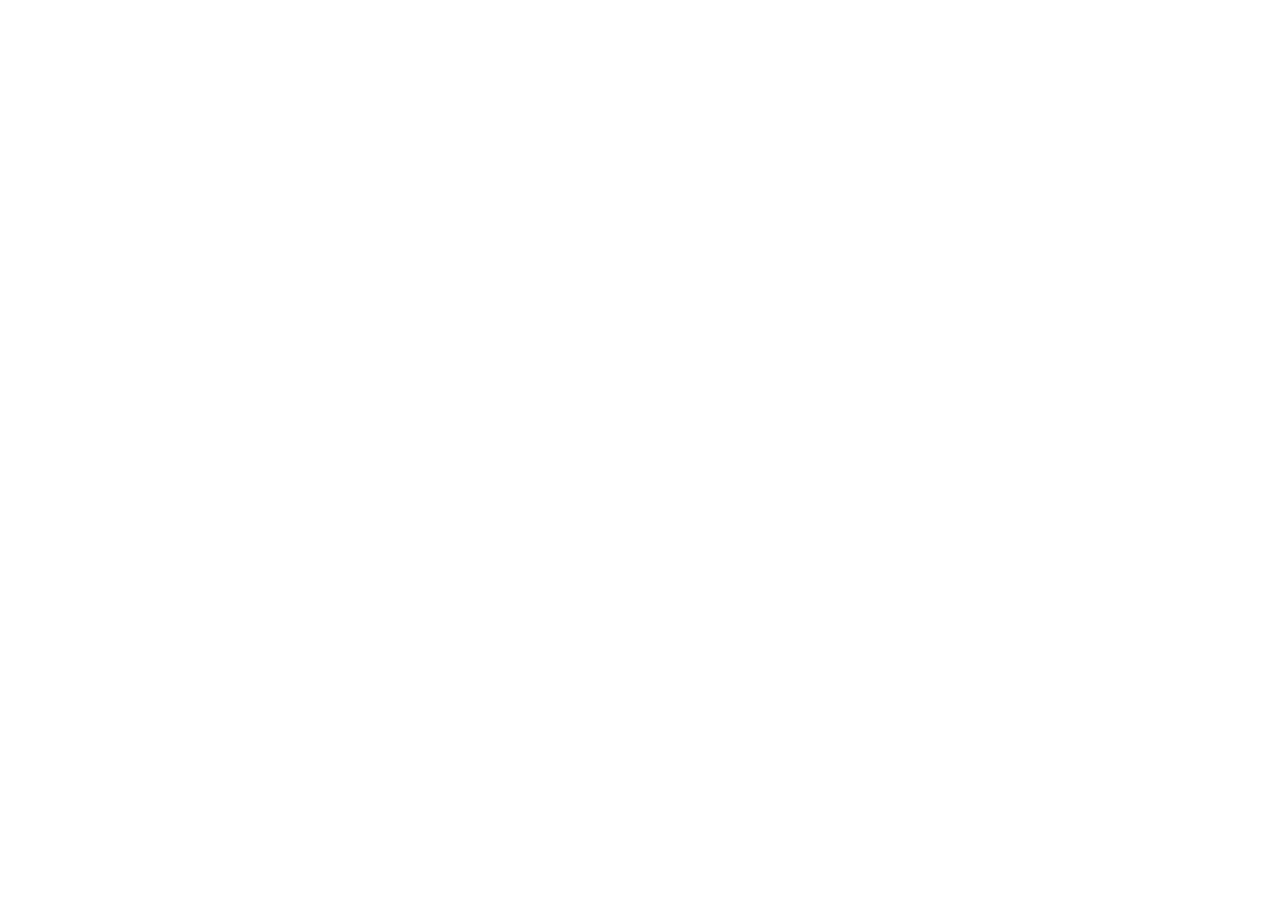
==== sivut/etusivu.html @ 3fb3e3d2 "pientä aloitusta" ====
<html lang="fi">
<head>
    <meta charset="UTF-8">
    <meta name="viewport" content="width=device-width, initial-scale=1.0">
    <title>Document</title>
    <link href="../tyyli.css" rel="stylesheet">
</head>

<main>

    <body>
        
    </body>

</main>

</html>
---- tyyli.css ----
.main {
    background-color: white;
    color: black;
}
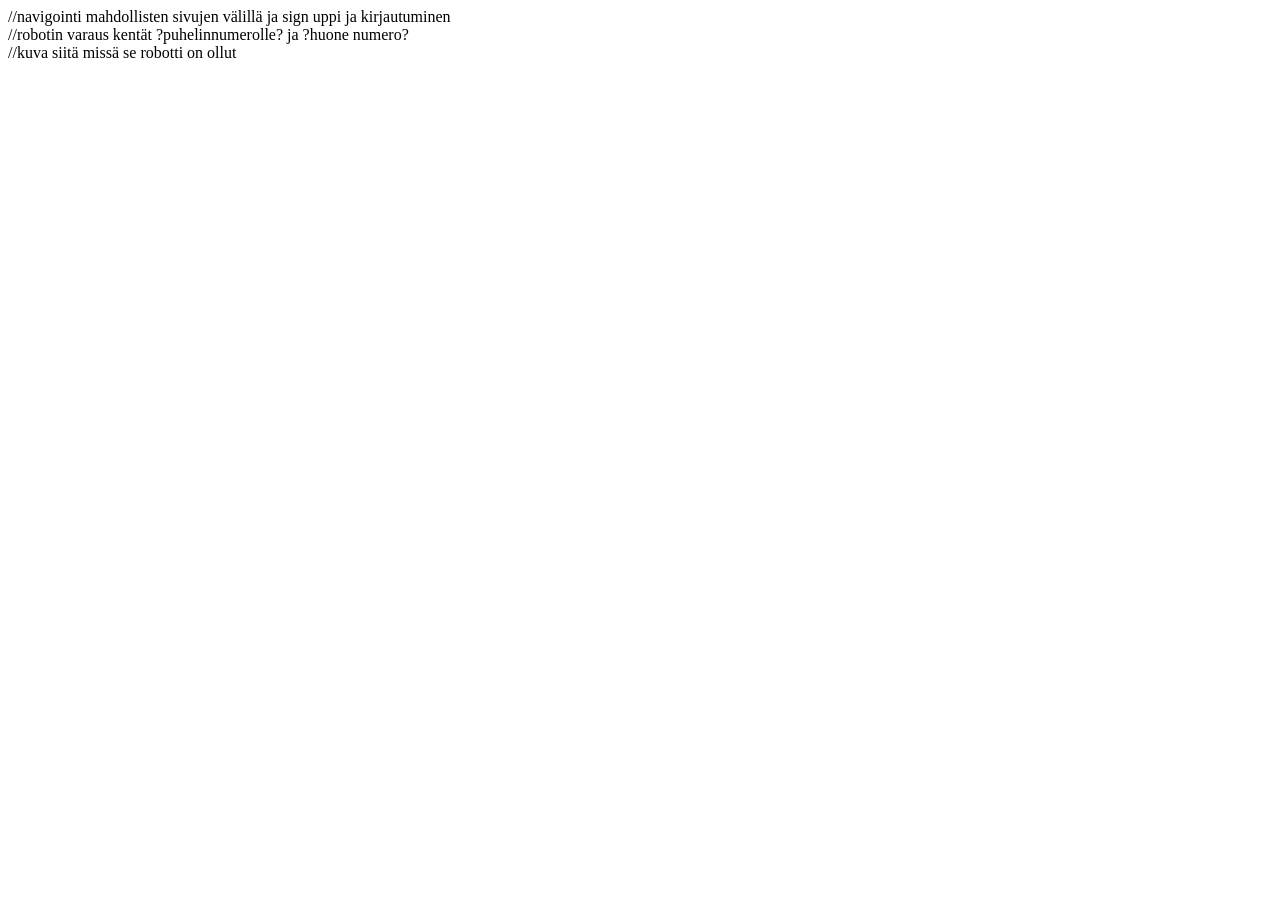
==== commit 3221989e: "ideaa etusivulla" ====
--- a/sivut/etusivu.html
+++ b/sivut/etusivu.html
@@ -8,9 +8,17 @@
 
 <main>
 
+    <nav>
+        //navigointi mahdollisten sivujen välillä ja sign uppi ja kirjautuminen
+    </nav>
+
     <body>
-        
+        //robotin varaus kentät ?puhelinnumerolle? ja ?huone numero?
     </body>
+
+    <aside>
+        //kuva siitä missä se robotti on ollut
+    </aside>
 
 </main>
 
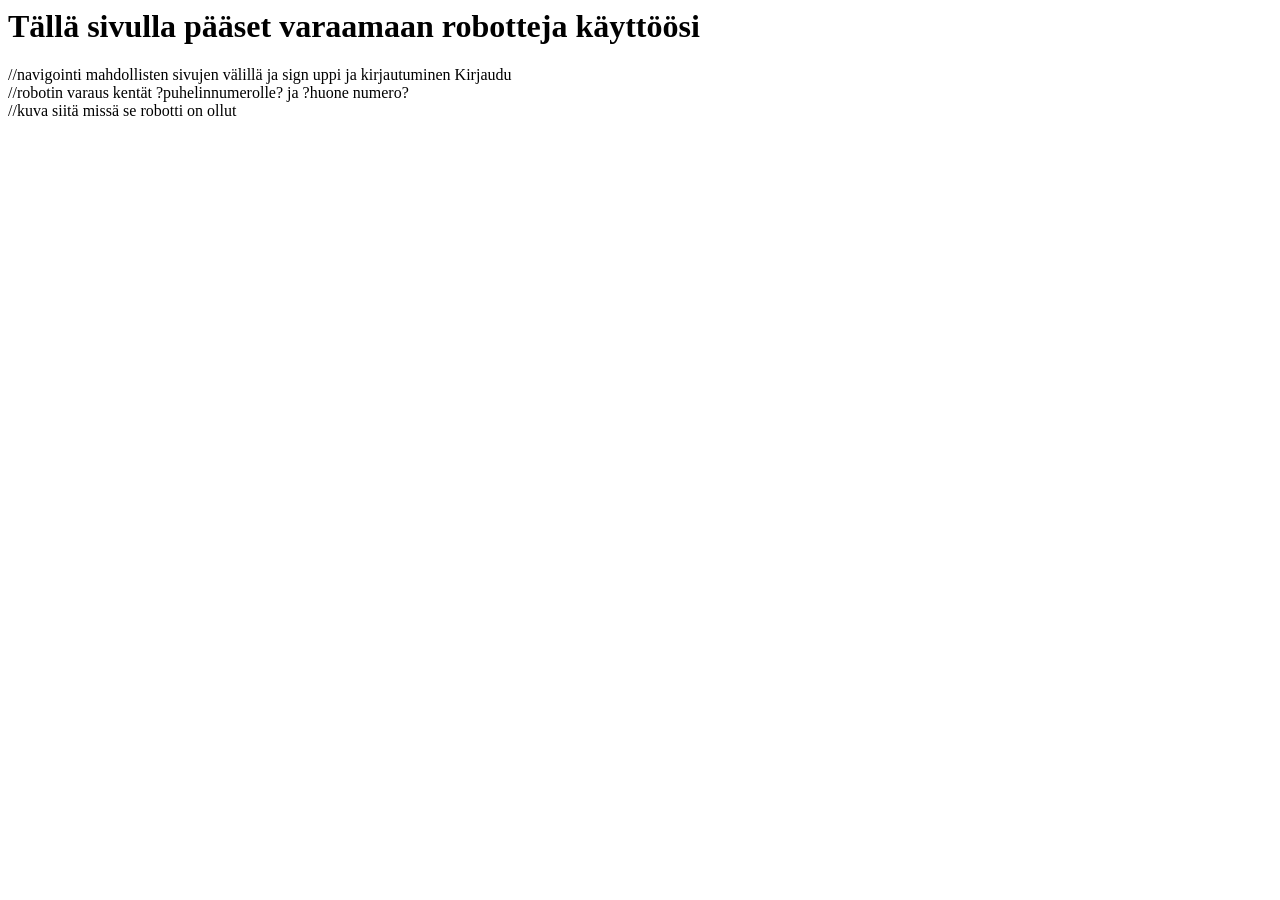
==== commit c41604c4: "headereitä ja sivujen nimet" ====
--- a/sivut/etusivu.html
+++ b/sivut/etusivu.html
@@ -2,14 +2,21 @@
 <head>
     <meta charset="UTF-8">
     <meta name="viewport" content="width=device-width, initial-scale=1.0">
-    <title>Document</title>
+    <title>Etusivu</title>
     <link href="../tyyli.css" rel="stylesheet">
 </head>
 
 <main>
 
+    <header>
+        <h1>Tällä sivulla pääset varaamaan robotteja käyttöösi</h1>
+    </header>
+
     <nav>
         //navigointi mahdollisten sivujen välillä ja sign uppi ja kirjautuminen
+        <a herf="kirjautuminen.html">Kirjaudu</a>
+
+        <a href="rekisteröinti.html"></a>
     </nav>
 
     <body>
--- a/tyyli.css
+++ b/tyyli.css
@@ -1,4 +1,8 @@
+:root { /* pannaan tähän kaikki värit jota käytetään vaitsi perusvärit */
+    --kpedu-sininen: #00a4e4;
+}
+
 .main {
     background-color: white;
     color: black;
-}+}
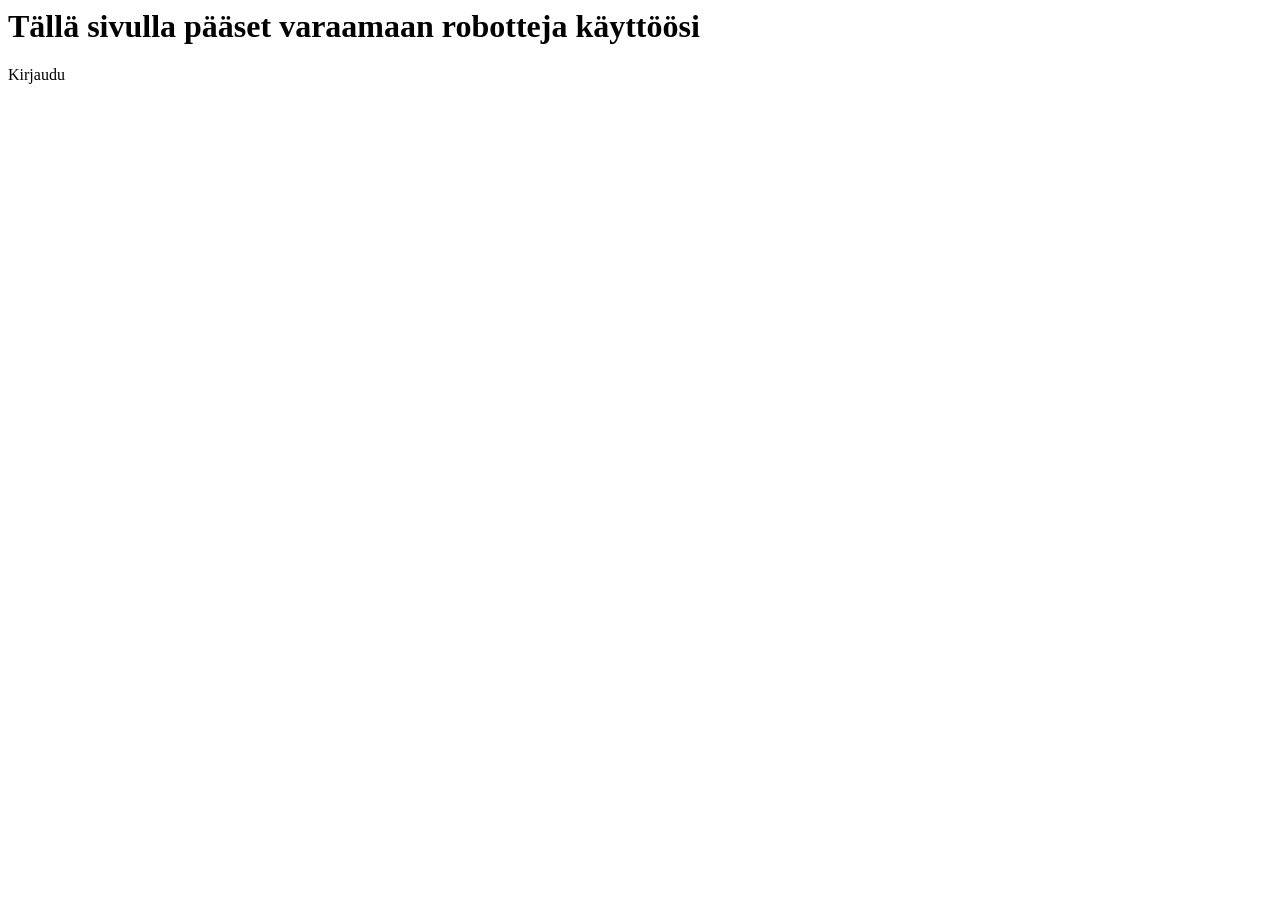
==== commit 1bc975e1: "kommentit oikeen" ====
--- a/sivut/etusivu.html
+++ b/sivut/etusivu.html
@@ -13,18 +13,18 @@
     </header>
 
     <nav>
-        //navigointi mahdollisten sivujen välillä ja sign uppi ja kirjautuminen
+        <!---navigointi mahdollisten sivujen välillä ja sign uppi ja kirjautuminen-->
         <a herf="kirjautuminen.html">Kirjaudu</a>
 
         <a href="rekisteröinti.html"></a>
     </nav>
 
     <body>
-        //robotin varaus kentät ?puhelinnumerolle? ja ?huone numero?
+        <!---robotin varaus kentät ?puhelinnumerolle? ja ?huone numero?--->
     </body>
 
     <aside>
-        //kuva siitä missä se robotti on ollut
+        <!---kuva siitä missä se robotti on ollut--->
     </aside>
 
 </main>
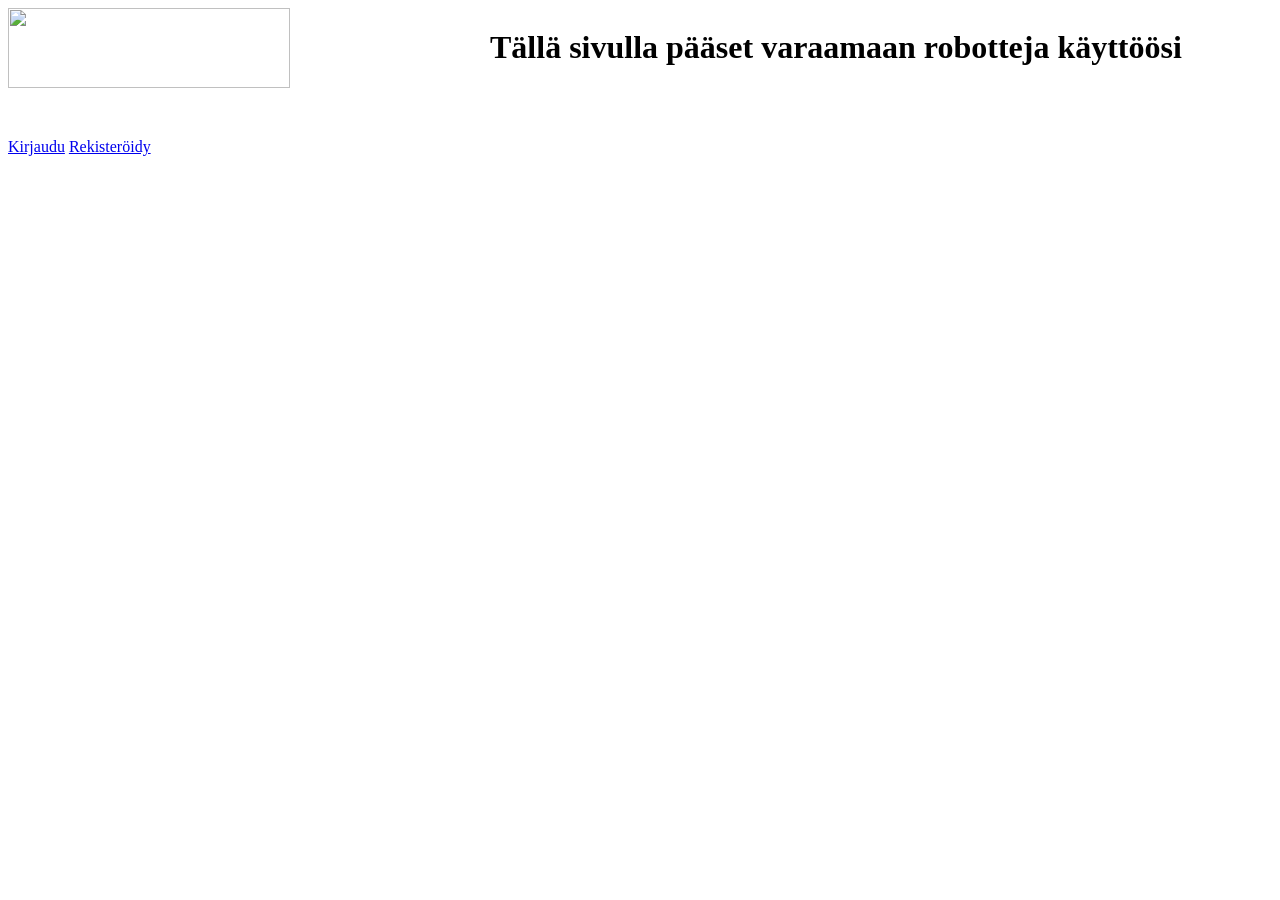
==== commit 874d3852: "tyylin parantelua ja sivujen parantelua" ====
--- a/sivut/etusivu.html
+++ b/sivut/etusivu.html
@@ -9,18 +9,19 @@
 <main>
 
     <header>
-        <h1>Tällä sivulla pääset varaamaan robotteja käyttöösi</h1>
+        <img id="logo" src="https://www.kpedu.fi/ResourcePackages/KPedu/assets/dist/images/logo.png"></img>
+        <h1 id="teksti">Tällä sivulla pääset varaamaan robotteja käyttöösi</h1>
     </header>
 
     <nav>
         <!---navigointi mahdollisten sivujen välillä ja sign uppi ja kirjautuminen-->
-        <a herf="kirjautuminen.html">Kirjaudu</a>
+        <a href="kirjautuminen.html">Kirjaudu</a>
 
-        <a href="rekisteröinti.html"></a>
+        <a href="rekisteröinti.html">Rekisteröidy</a>
     </nav>
 
     <body>
-        <!---robotin varaus kentät ?puhelinnumerolle? ja ?huone numero?--->
+        <!---robotin varaus kentät Sähköpostilla. tarkistaa että on kpedu sähköposti ja niin että kpedu on oikeassa kohtaa jotta tunnistaa opettajaksi--->
     </body>
 
     <aside>
--- a/tyyli.css
+++ b/tyyli.css
@@ -2,7 +2,26 @@
     --kpedu-sininen: #00a4e4;
 }
 
-.main {
+main {
     background-color: white;
     color: black;
 }
+
+
+#logo {
+    height: 80;
+    width: 282;
+    margin-right: 200px;
+}
+
+header {
+    display: flex;
+}
+
+#teksti {
+    text-align: center;
+}
+
+nav {
+    margin-top: 50px;
+}
